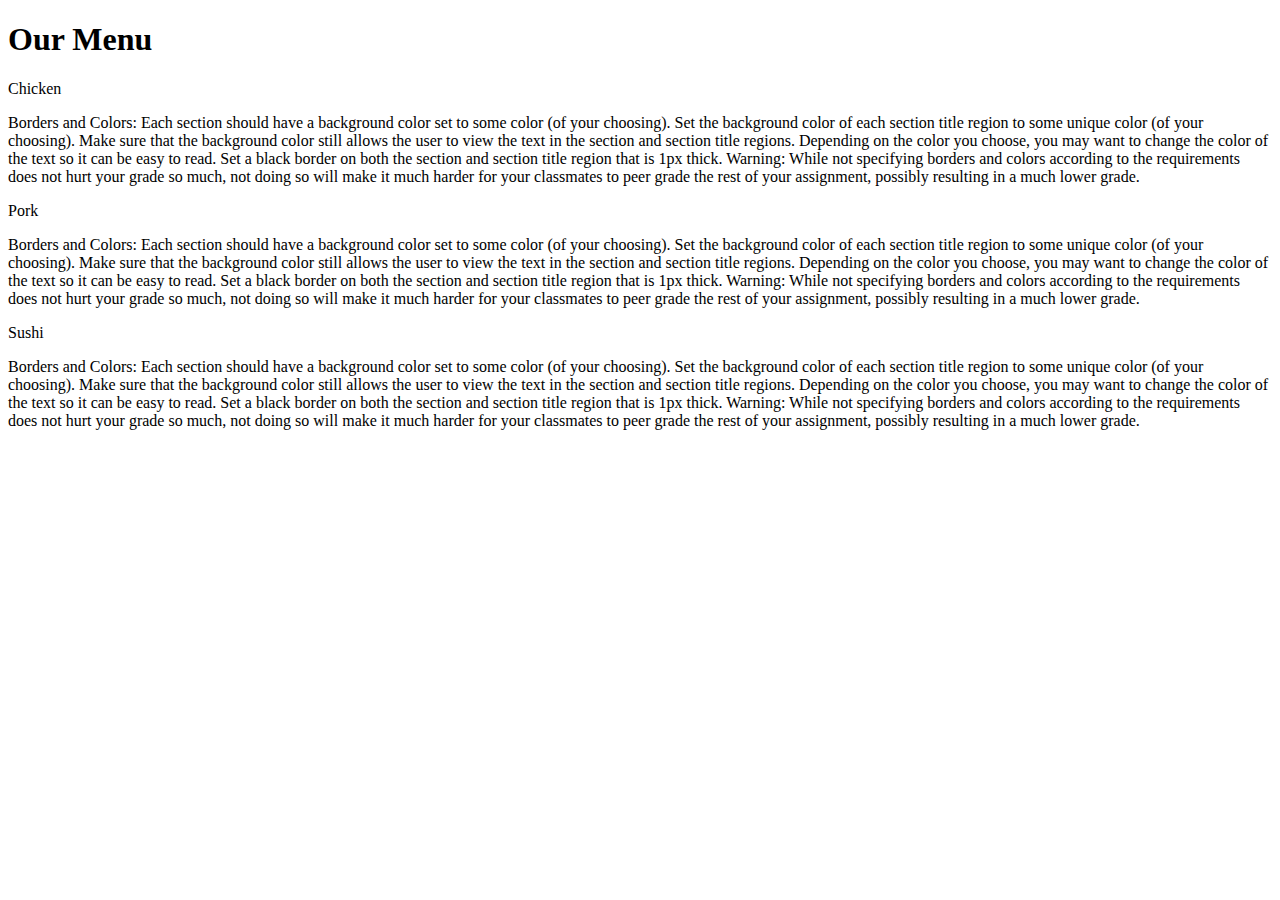
==== module-2-solns/index.html @ 7d8453db "module 2 solutions" ====
<!DOCTYPE html>
<html>

<head>
    <meta charset="utf-8">
    <meta http-equiv="X-UA-Compatible" content="IE=edge">
    <title>Assignment</title>
    <meta name="viewport" content="width=device-width, initial-scale=1">
    <link rel="stylesheet" href="style1.css">
</head>

<body>

    <h1>
        Our Menu
    </h1>

    <div>
        <section class="col-lg-4 col-md-6">
            <article class="a1">
                <p class="p1">
                    Chicken
                </p>
                 
                <p>Borders and Colors: Each section should have a background color set to some color (of
                    your choosing). Set the background color of each section title region to some unique color (of your
                    choosing). Make sure that the background color still allows the user to view the text in the section and
                    section title regions. Depending on the color you choose, you may want to change the color of the text
                    so it can be easy to read. Set a black border on both the section and section title region that is 1px
                    thick. Warning: While not specifying borders and colors according to the requirements does not hurt your
                    grade so much, not doing so will make it much harder for your classmates to peer grade the rest of your
                    assignment, possibly resulting in a much lower grade.
                </p>
            </article>  
        </section>

        <section class="col-lg-4 col-md-6">
            
            <article class="a2">
                <p class="p2">
                    Pork
                </p>

                <p>Borders and Colors: Each section should have a background color set to some color (of
                    your choosing). Set the background color of each section title region to some unique color (of your
                    choosing). Make sure that the background color still allows the user to view the text in the section and
                    section title regions. Depending on the color you choose, you may want to change the color of the text
                    so it can be easy to read. Set a black border on both the section and section title region that is 1px
                    thick. Warning: While not specifying borders and colors according to the requirements does not hurt your
                    grade so much, not doing so will make it much harder for your classmates to peer grade the rest of your
                    assignment, possibly resulting in a much lower grade.
                </p>
            </article>
        </section>

        <section class="col-lg-4 col-md-12">
            
            <article class="a3">
                <p class="p3">
                    Sushi
                </p>
                <p>Borders and Colors: Each section should have a background color set to some color (of
                    your choosing). Set the background color of each section title region to some unique color (of your
                    choosing). Make sure that the background color still allows the user to view the text in the section and
                    section title regions. Depending on the color you choose, you may want to change the color of the text
                    so it can be easy to read. Set a black border on both the section and section title region that is 1px
                    thick. Warning: While not specifying borders and colors according to the requirements does not hurt your
                    grade so much, not doing so will make it much harder for your classmates to peer grade the rest of your
                    assignment, possibly resulting in a much lower grade.
                </p>
            </article>
        </section>

    </div>
</body>

</html>
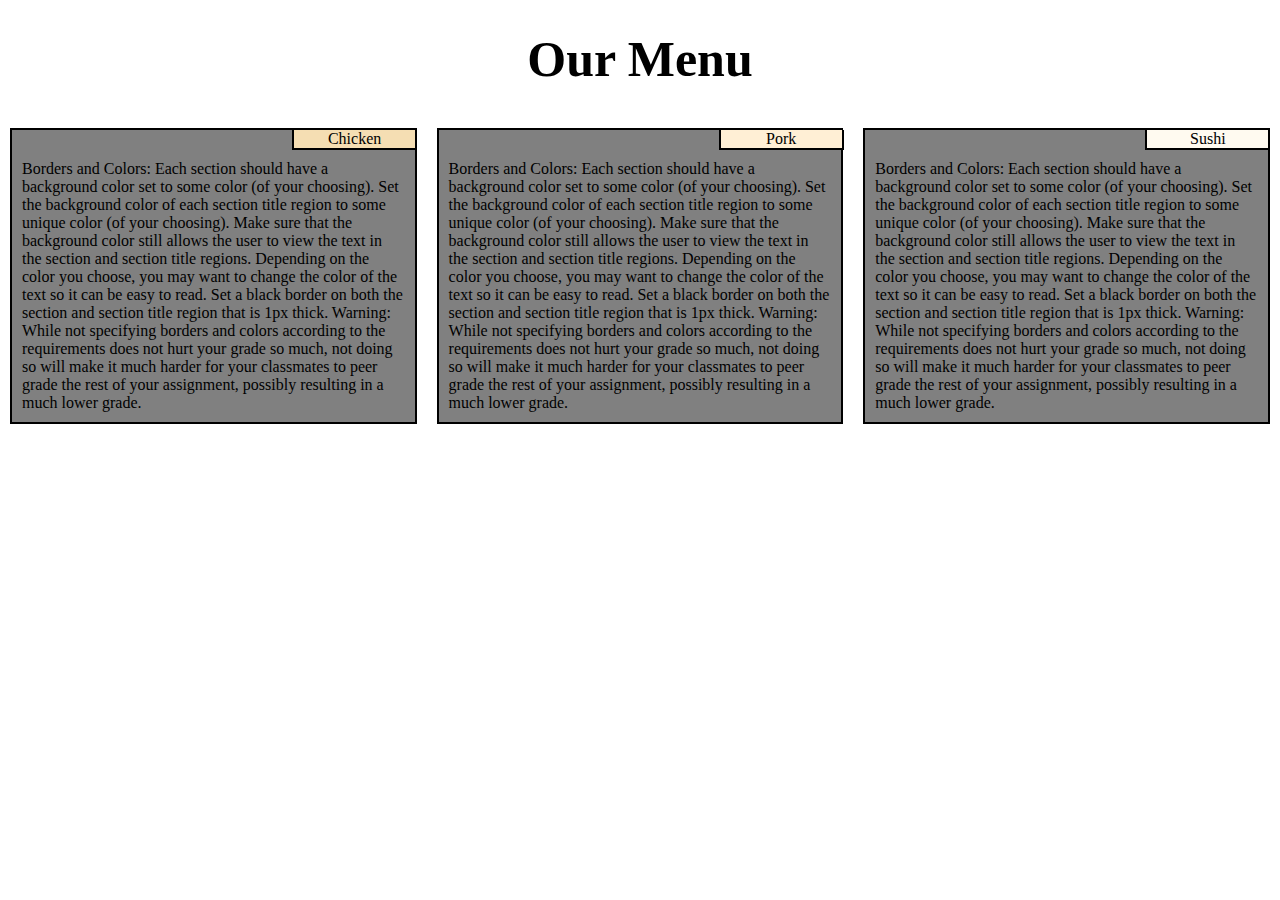
==== commit 6e35a25e: "solution" ====
--- a/module-2-solns/index.html
+++ b/module-2-solns/index.html
@@ -6,7 +6,7 @@
     <meta http-equiv="X-UA-Compatible" content="IE=edge">
     <title>Assignment</title>
     <meta name="viewport" content="width=device-width, initial-scale=1">
-    <link rel="stylesheet" href="style1.css">
+    <link rel="stylesheet" href="css\style1.css">
 </head>
 
 <body>
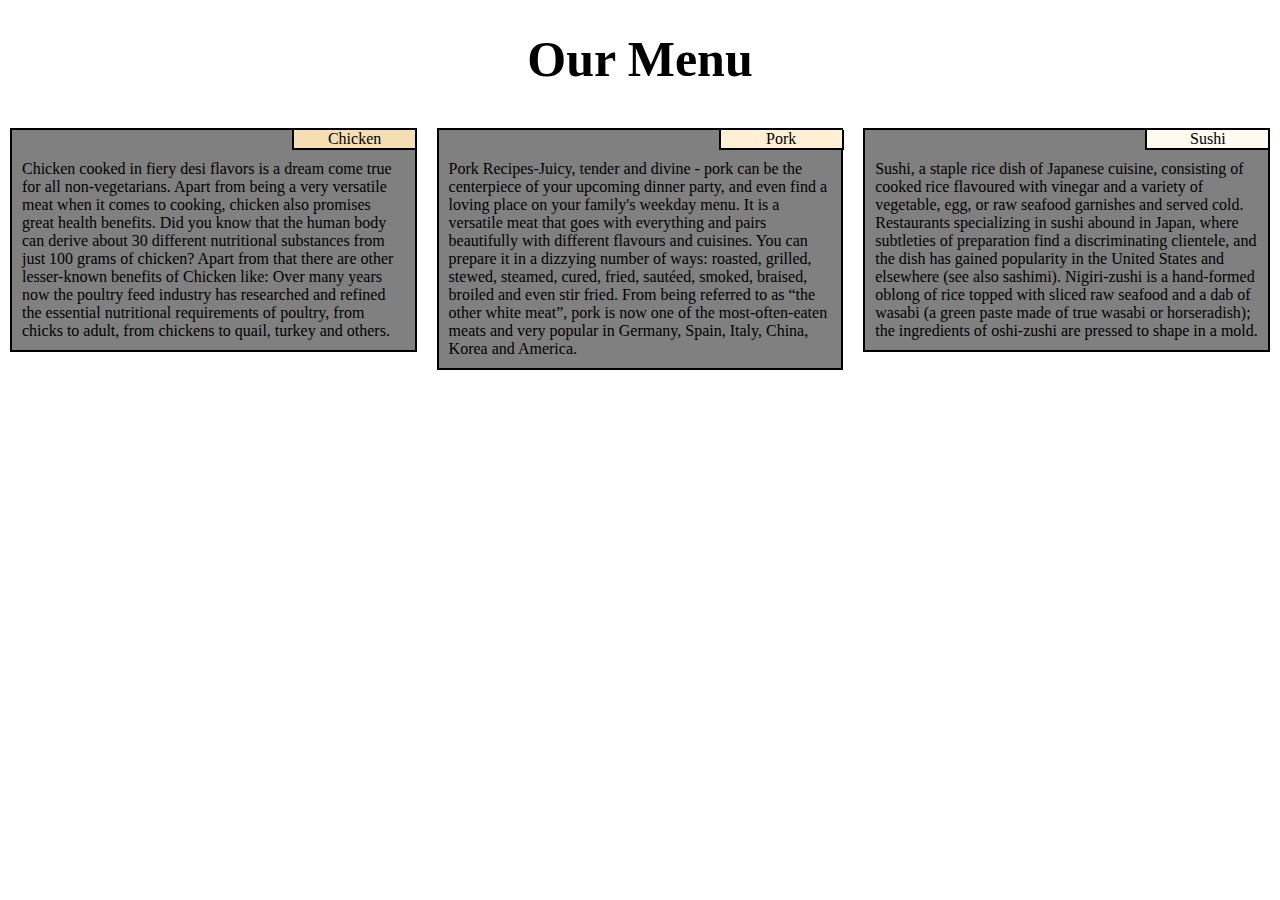
==== commit 07cf197c: "soln" ====
--- a/module-2-solns/index.html
+++ b/module-2-solns/index.html
@@ -21,52 +21,51 @@
                 <p class="p1">
                     Chicken
                 </p>
-                 
-                <p>Borders and Colors: Each section should have a background color set to some color (of
-                    your choosing). Set the background color of each section title region to some unique color (of your
-                    choosing). Make sure that the background color still allows the user to view the text in the section and
-                    section title regions. Depending on the color you choose, you may want to change the color of the text
-                    so it can be easy to read. Set a black border on both the section and section title region that is 1px
-                    thick. Warning: While not specifying borders and colors according to the requirements does not hurt your
-                    grade so much, not doing so will make it much harder for your classmates to peer grade the rest of your
-                    assignment, possibly resulting in a much lower grade.
+
+                <p>
+                    Chicken cooked in fiery desi flavors is a dream come true for all non-vegetarians. Apart from being
+                    a
+                    very versatile meat when it comes to cooking, chicken also promises great health benefits. Did you
+                    know that the human body can derive about 30 different nutritional substances from just 100 grams of
+                    chicken? Apart from that there are other lesser-known benefits of Chicken like:
+                    Over many years now the poultry feed industry has researched and refined the essential nutritional
+                    requirements of poultry, from chicks to adult, from chickens to quail, turkey and others.
                 </p>
-            </article>  
+            </article>
         </section>
 
         <section class="col-lg-4 col-md-6">
-            
+
             <article class="a2">
                 <p class="p2">
                     Pork
                 </p>
 
-                <p>Borders and Colors: Each section should have a background color set to some color (of
-                    your choosing). Set the background color of each section title region to some unique color (of your
-                    choosing). Make sure that the background color still allows the user to view the text in the section and
-                    section title regions. Depending on the color you choose, you may want to change the color of the text
-                    so it can be easy to read. Set a black border on both the section and section title region that is 1px
-                    thick. Warning: While not specifying borders and colors according to the requirements does not hurt your
-                    grade so much, not doing so will make it much harder for your classmates to peer grade the rest of your
-                    assignment, possibly resulting in a much lower grade.
+                <p>
+                    Pork Recipes-Juicy, tender and divine - pork can be the centerpiece of your upcoming dinner party,
+                    and even find a loving place on your family's weekday menu. It is a versatile meat that goes with
+                    everything and pairs beautifully with different flavours and cuisines. You can prepare it in a
+                    dizzying number of ways: roasted, grilled, stewed, steamed, cured, fried, sautéed, smoked, braised,
+                    broiled and even stir fried. From being referred to as “the other white meat”, pork is now one of
+                    the most-often-eaten meats and very popular in Germany, Spain, Italy, China, Korea and America.
                 </p>
             </article>
         </section>
 
         <section class="col-lg-4 col-md-12">
-            
+
             <article class="a3">
                 <p class="p3">
                     Sushi
                 </p>
-                <p>Borders and Colors: Each section should have a background color set to some color (of
-                    your choosing). Set the background color of each section title region to some unique color (of your
-                    choosing). Make sure that the background color still allows the user to view the text in the section and
-                    section title regions. Depending on the color you choose, you may want to change the color of the text
-                    so it can be easy to read. Set a black border on both the section and section title region that is 1px
-                    thick. Warning: While not specifying borders and colors according to the requirements does not hurt your
-                    grade so much, not doing so will make it much harder for your classmates to peer grade the rest of your
-                    assignment, possibly resulting in a much lower grade.
+                <p>
+                    Sushi, a staple rice dish of Japanese cuisine, consisting of cooked rice flavoured with vinegar and
+                    a variety of vegetable, egg, or raw seafood garnishes and served cold. Restaurants specializing in
+                    sushi abound in Japan, where subtleties of preparation find a discriminating clientele, and the dish
+                    has gained popularity in the United States and elsewhere (see also sashimi).
+                    Nigiri-zushi is a hand-formed oblong of rice topped with sliced raw seafood and a dab of wasabi (a
+                    green paste made of true wasabi or horseradish); the ingredients of oshi-zushi are pressed to shape
+                    in a mold. 
                 </p>
             </article>
         </section>
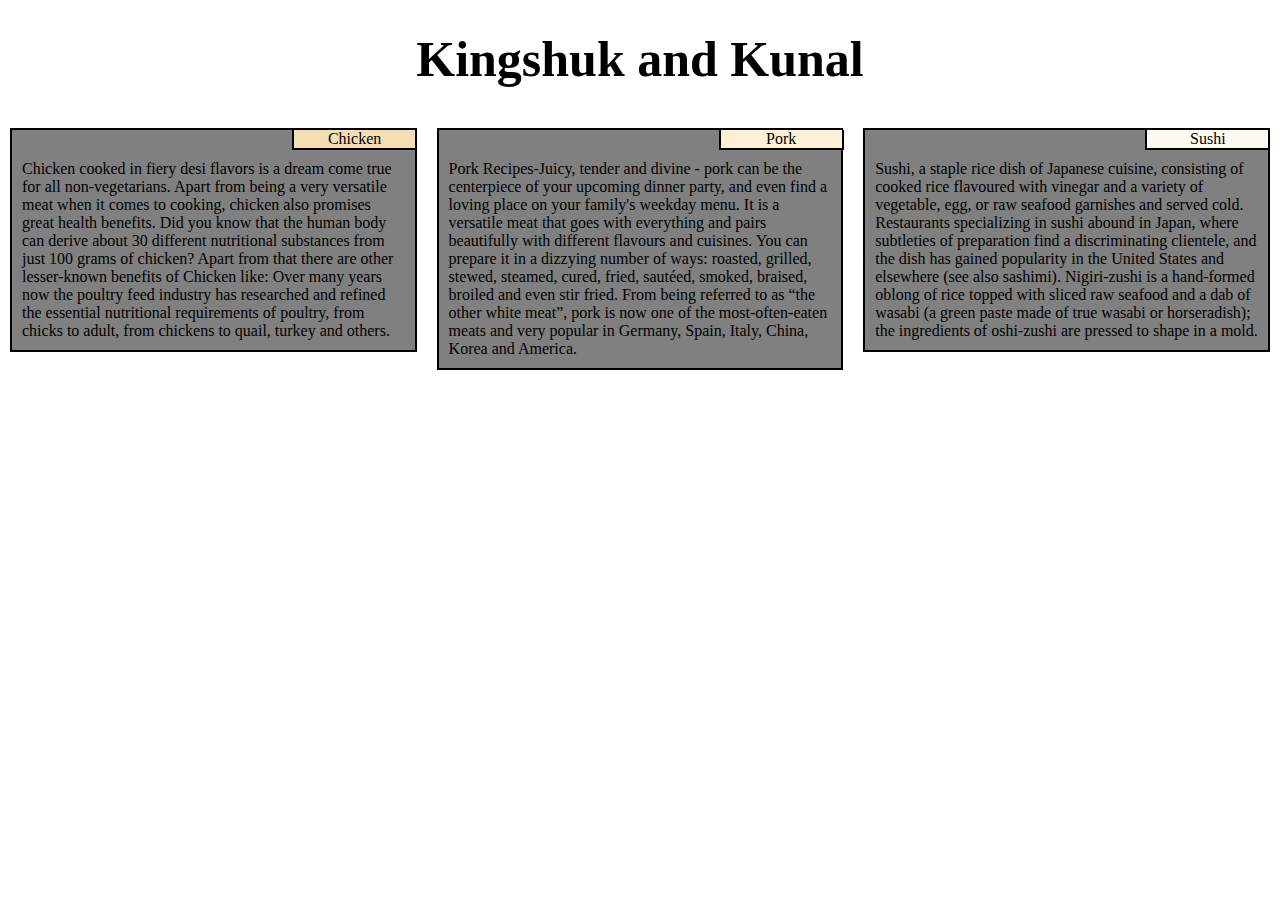
==== commit f769b161: "Kunal" ====
--- a/module-2-solns/index.html
+++ b/module-2-solns/index.html
@@ -12,7 +12,7 @@
 <body>
 
     <h1>
-        Our Menu
+        Kingshuk and Kunal
     </h1>
 
     <div>
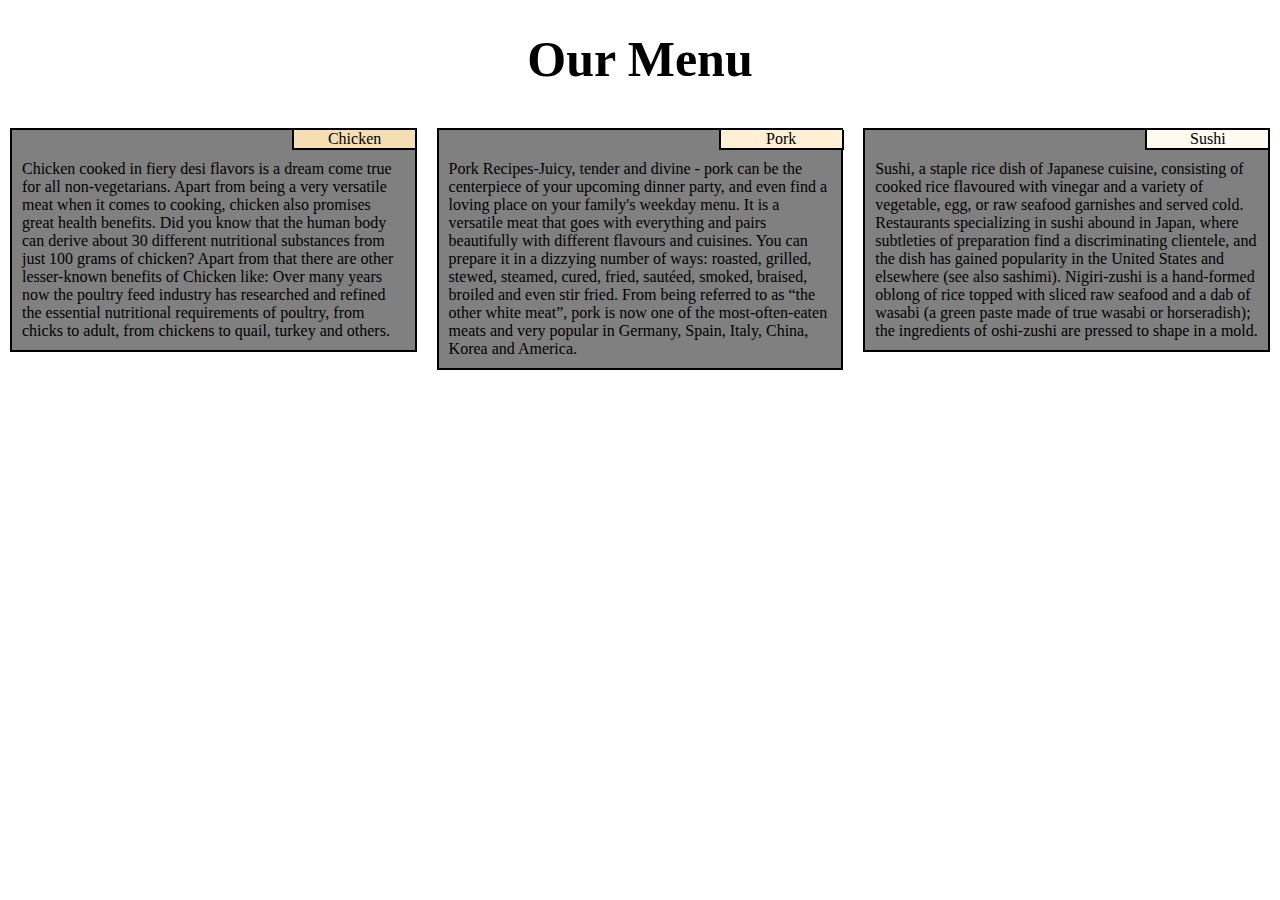
==== commit e09934ea: "Assignment" ====
--- a/module-2-solns/index.html
+++ b/module-2-solns/index.html
@@ -12,7 +12,7 @@
 <body>
 
     <h1>
-        Kingshuk and Kunal
+       Our Menu
     </h1>
 
     <div>
